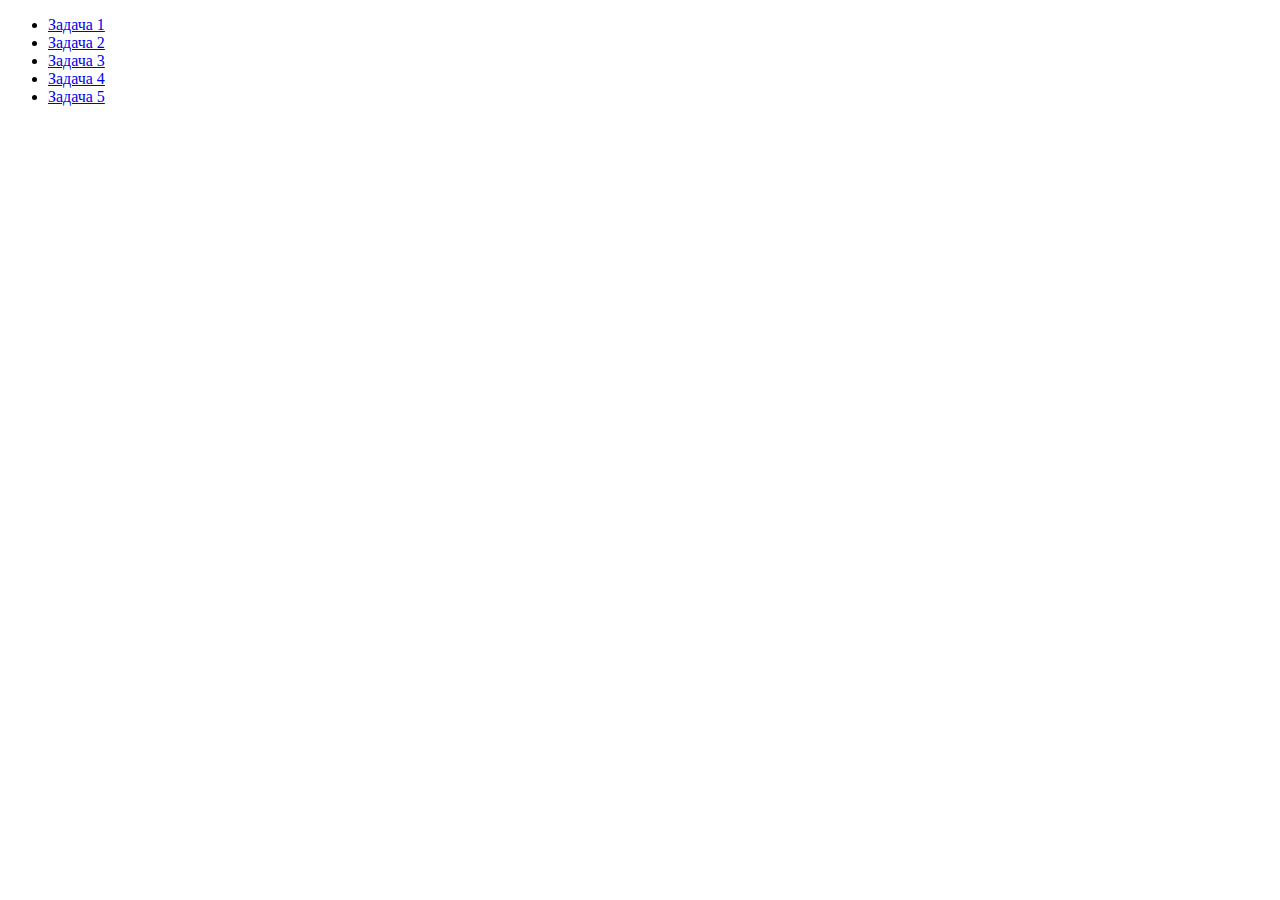
==== index.html @ 4fe7f62b "start task 6.8" ====
<!DOCTYPE html>
<html lang="en">
<head>
    <meta charset="UTF-8">
    <title>JS-Start</title>
</head>
<body>
<ul>
  <li>
    <a href="task1/index.html">Задача 1</a>
  </li>
  <li>
    <a href="task2/index.html">Задача 2</a>
  </li>
  <li>
    <a href="task3/index.html">Задача 3</a>
  </li>
  <li>
    <a href="task4/index.html">Задача 4</a>
  </li>
  <li>
    <a href="task5/index.html">Задача 5</a>
  </li>
</ul>
</body>
</html>
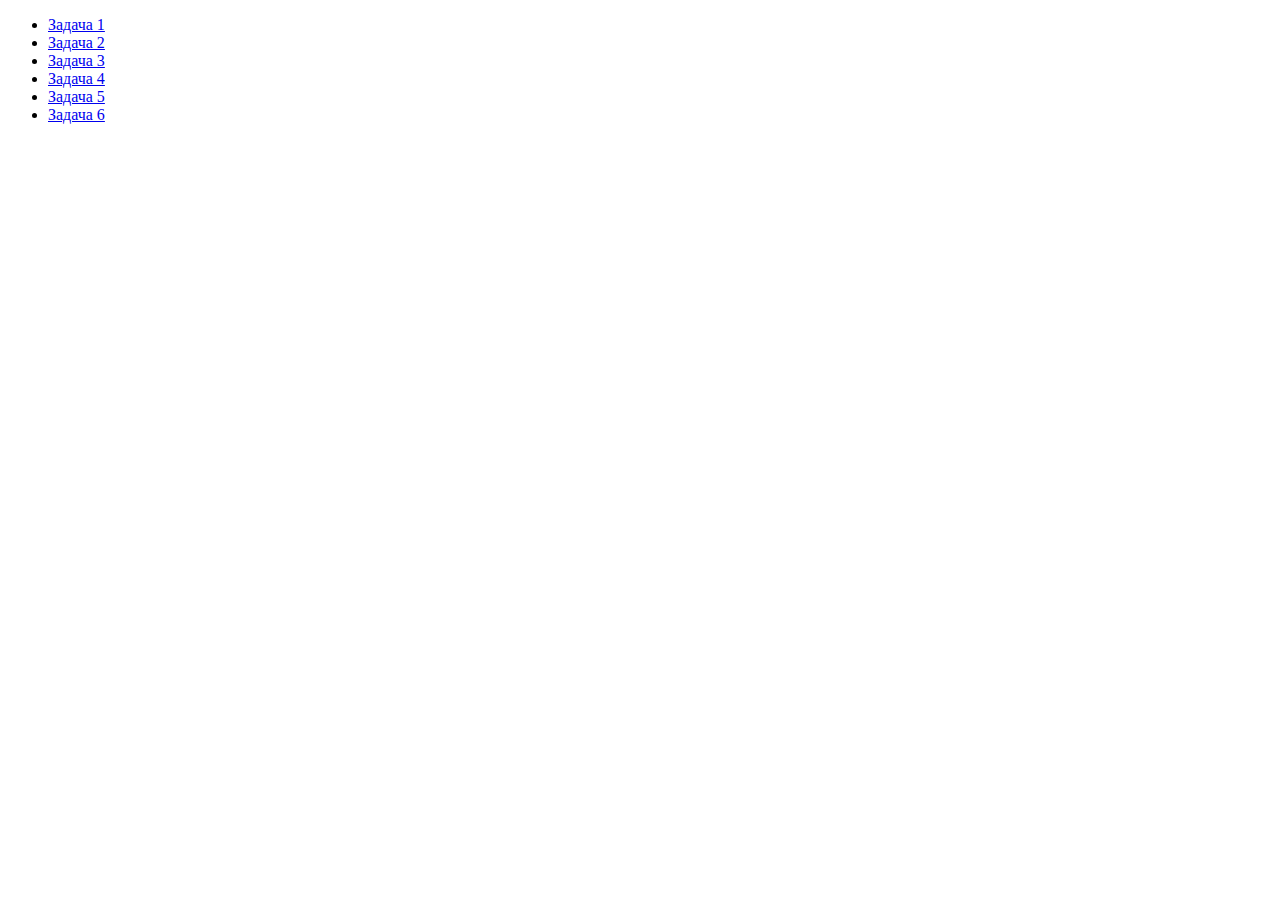
==== commit 195c9bba: "addb task 6.8.7" ====
--- a/index.html
+++ b/index.html
@@ -7,19 +7,22 @@
 <body>
 <ul>
   <li>
-    <a href="task1/index.html">Задача 1</a>
+    <a href="Task1/index.html">Задача 1</a>
   </li>
   <li>
-    <a href="task2/index.html">Задача 2</a>
+    <a href="Task2/index.html">Задача 2</a>
   </li>
   <li>
-    <a href="task3/index.html">Задача 3</a>
+    <a href="Task3/index.html">Задача 3</a>
   </li>
   <li>
-    <a href="task4/index.html">Задача 4</a>
+    <a href="Task4/index.html">Задача 4</a>
   </li>
   <li>
-    <a href="task5/index.html">Задача 5</a>
+    <a href="Task5/index.html">Задача 5</a>
+  </li>
+  <li>
+    <a href="Task6/index.html">Задача 6</a>
   </li>
 </ul>
 </body>
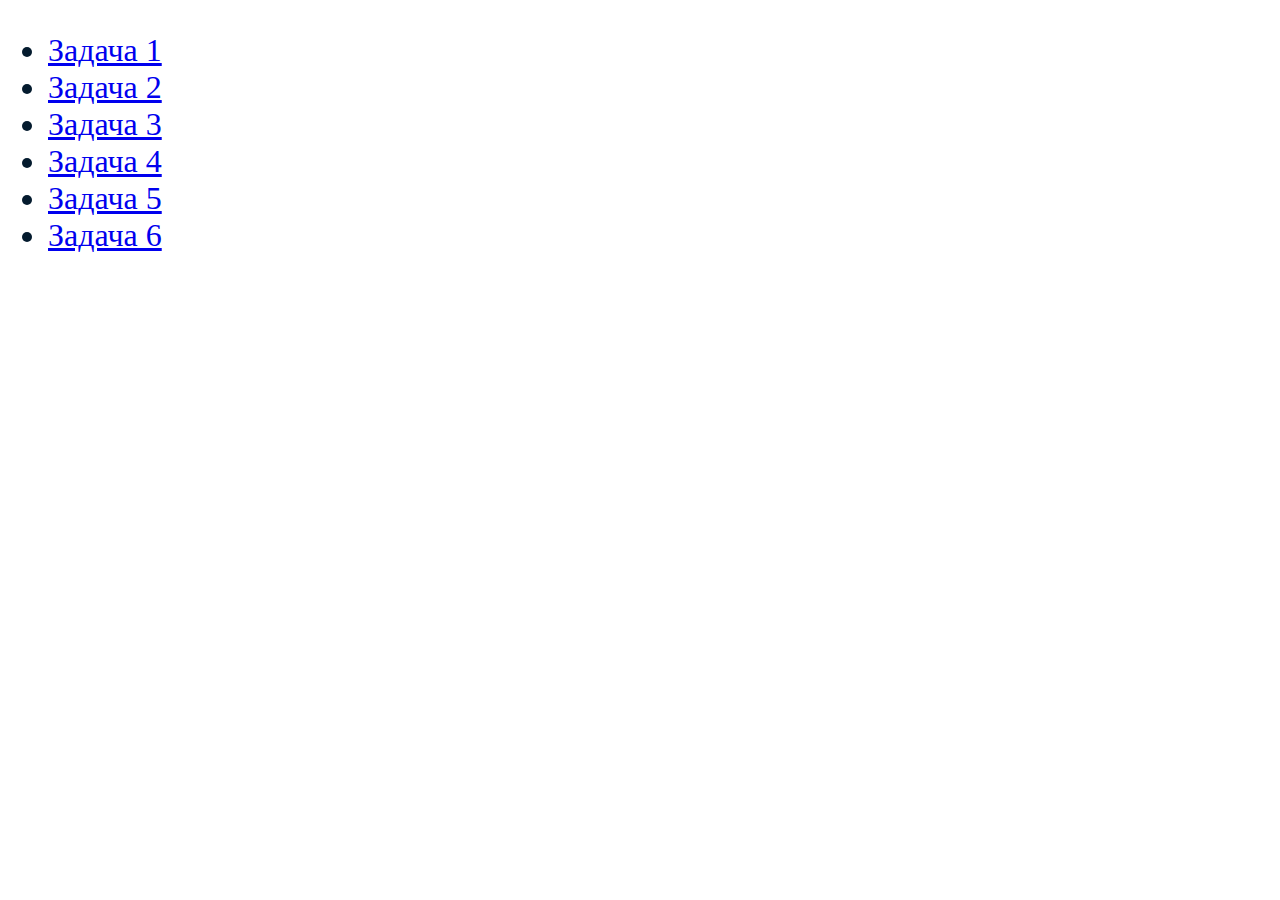
==== commit b9fdd45b: "fix bugs" ====
--- a/index.html
+++ b/index.html
@@ -3,6 +3,7 @@
 <head>
     <meta charset="UTF-8">
     <title>JS-Start</title>
+    <link rel="stylesheet" href="./CSS/style.css">
 </head>
 <body>
 <ul>
--- a/CSS/style.css
+++ b/CSS/style.css
@@ -0,0 +1,20 @@
+body {
+    color: rgb(4, 27, 46);
+    font-size: 2rem;
+    font-family: 'Times New Roman', Times, serif;
+}
+
+button {
+    width: 380px;
+    margin: 2px 2px 2px;
+    padding: 6px 6px;
+    border-bottom: 2px solid rgb(197, 187, 231);
+    background-color: blanchedalmond;
+}
+
+#vvod {
+    width: 280px;
+    margin: 2px 2px 2px;
+    padding: 6px 6px;
+    border-bottom: 2px solid rgb(128,128,128);
+}